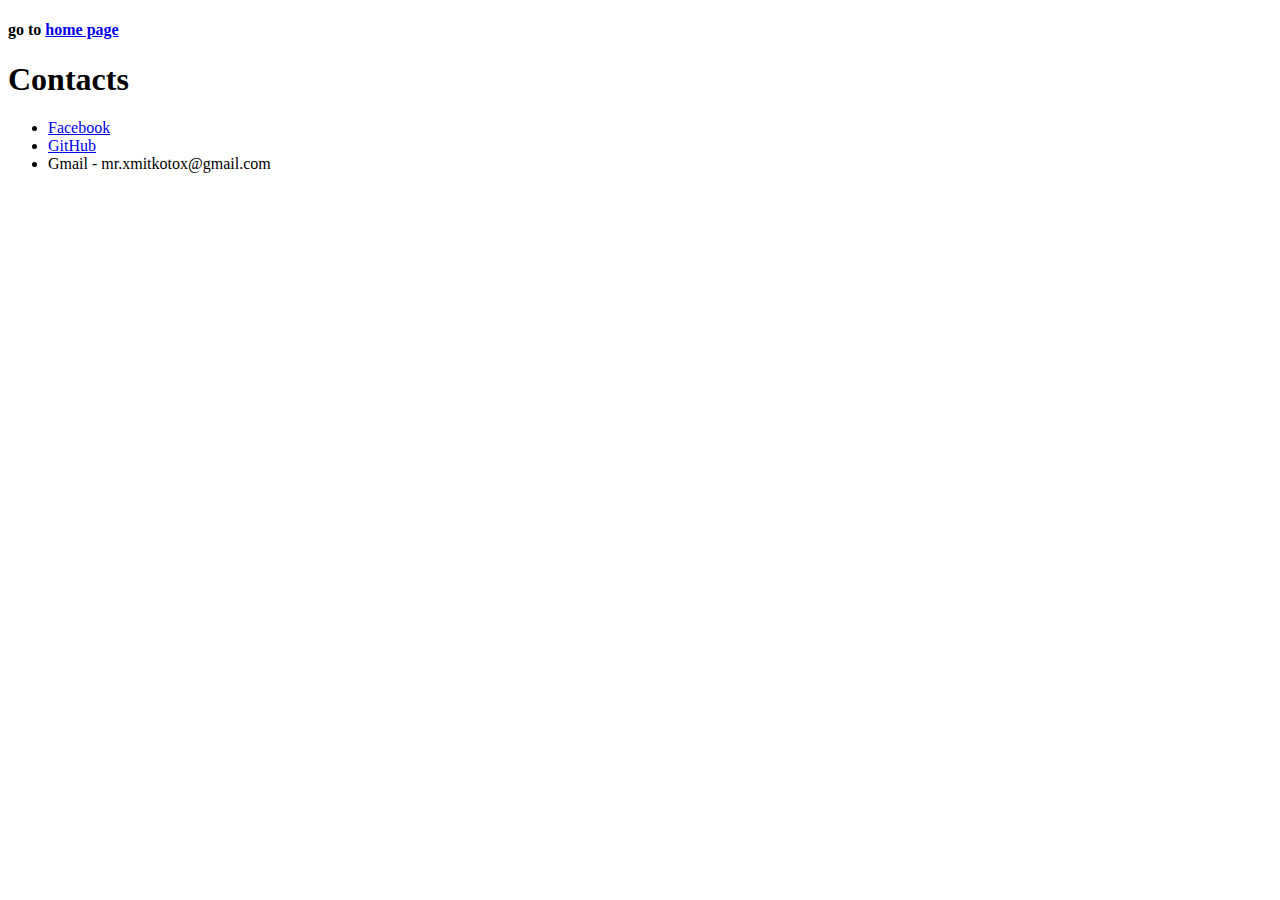
==== contact_me.html @ d0919fbb "added more pages and links" ====
<!DOCTYPE html>
<html lang="en">
<head>
    <meta charset="UTF-8">
    <meta http-equiv="X-UA-Compatible" content="IE=edge">
    <meta name="viewport" content="width=device-width, initial-scale=1.0">
    <title>Contacts</title>
</head>
<body>
    <h4>go to <a href="dimitar_zhelev.html">home page</a></h4>
    <h1>Contacts</h1>
    <ul>
        <li><a href="https://facebook.com/errorathletenotfound">Facebook</a></li>
        <li><a href="https://github.com/GameZebra">GitHub</a></li>
        <li>Gmail - mr.xmitkotox@gmail.com</li>
    </ul>
</body>
</html>
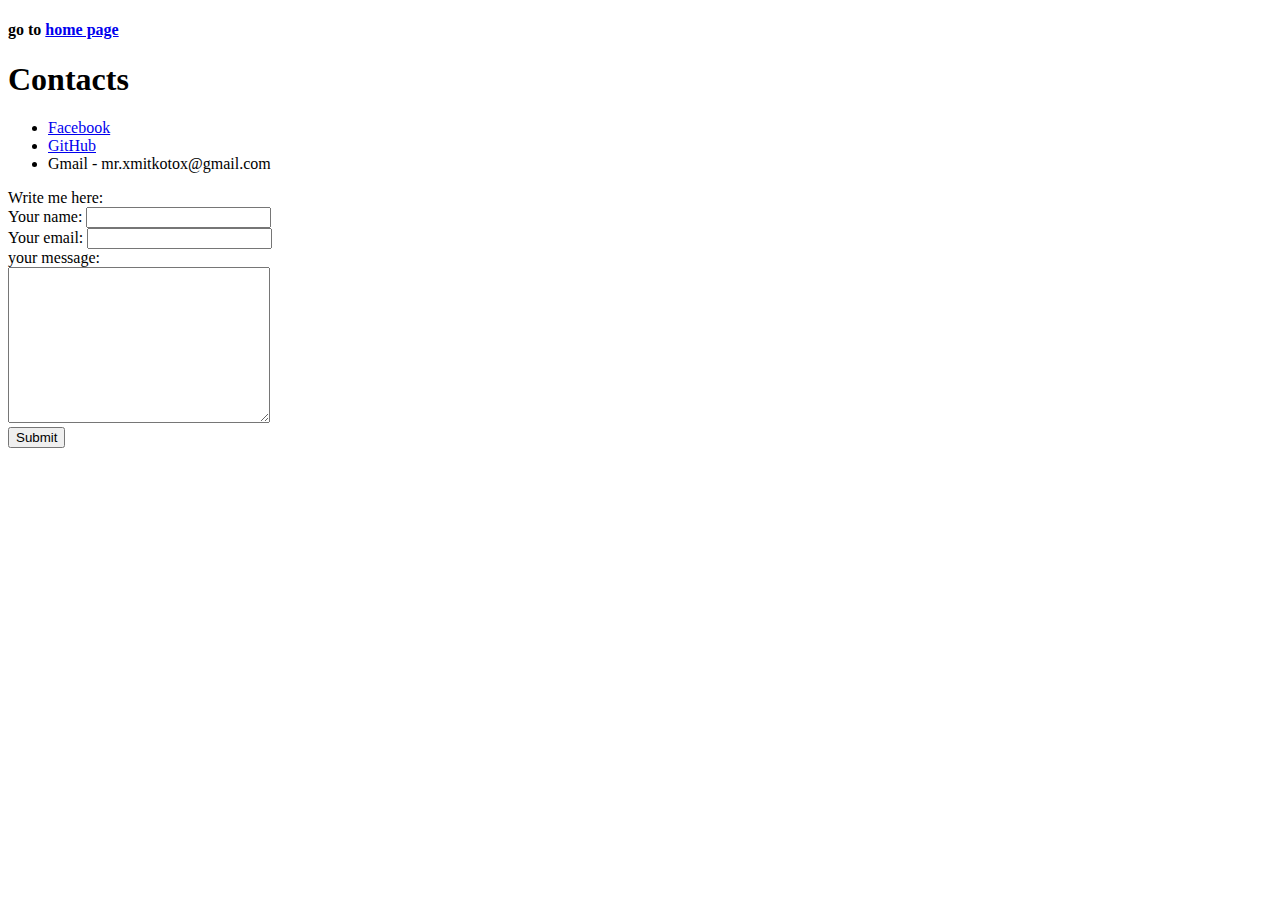
==== commit ea749ae8: "added basic html form" ====
--- a/contact_me.html
+++ b/contact_me.html
@@ -14,5 +14,21 @@
         <li><a href="https://github.com/GameZebra">GitHub</a></li>
         <li>Gmail - mr.xmitkotox@gmail.com</li>
     </ul>
+
+    <form action="mailto:mr.xmitkotox@gmail.com" method="post" enctype="text/plain">
+        <label for="">Write me here:</label>
+        <br>
+        <label for="">Your name:</label>
+        <input type="text" name="your_name">
+        <br>
+        <label for="">Your email:</label>
+        <input type="email" name="your_email">
+        <br>
+        <label for="">your message:</label>
+        <br>
+        <textarea name="your_message" id="" cols="30" rows="10"></textarea>
+        <br>
+        <input type="submit">
+    </form>
 </body>
 </html>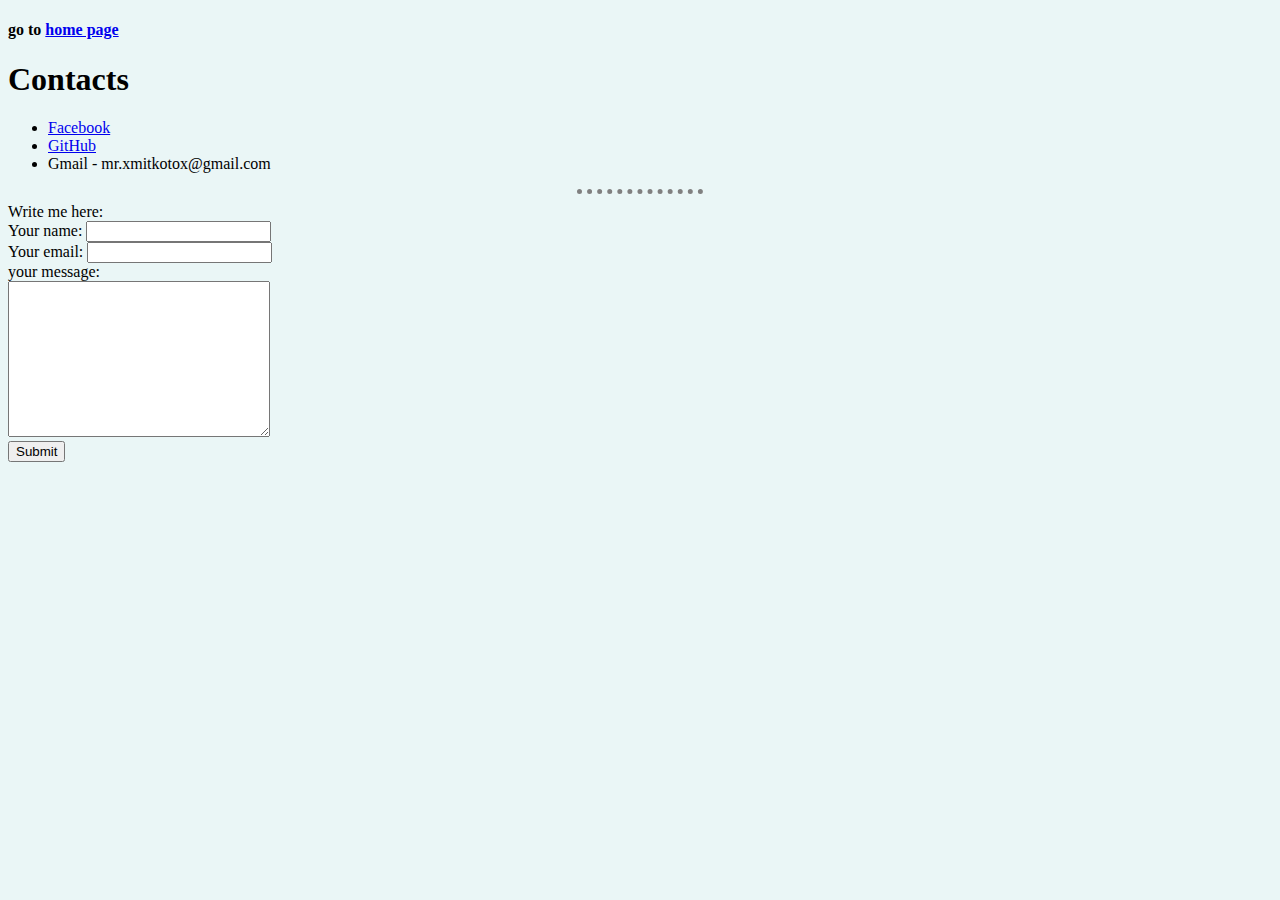
==== commit fa0394b5: "added external css to all pages" ====
--- a/contact_me.html
+++ b/contact_me.html
@@ -4,6 +4,7 @@
     <meta charset="UTF-8">
     <meta http-equiv="X-UA-Compatible" content="IE=edge">
     <meta name="viewport" content="width=device-width, initial-scale=1.0">
+    <link rel="stylesheet" href="css/style.css">
     <title>Contacts</title>
 </head>
 <body>
@@ -14,6 +15,8 @@
         <li><a href="https://github.com/GameZebra">GitHub</a></li>
         <li>Gmail - mr.xmitkotox@gmail.com</li>
     </ul>
+
+    <hr>
 
     <form action="mailto:mr.xmitkotox@gmail.com" method="post" enctype="text/plain">
         <label for="">Write me here:</label>
--- a/css/style.css
+++ b/css/style.css
@@ -0,0 +1,12 @@
+body {
+    background-color: #EAF6F6;
+}
+hr {
+    background-color: none;
+    border-style: none;
+    border-top-style: dotted;
+    border-color: grey;
+    border-width: 5px;
+    width: 10%;
+    height: 1px;
+}